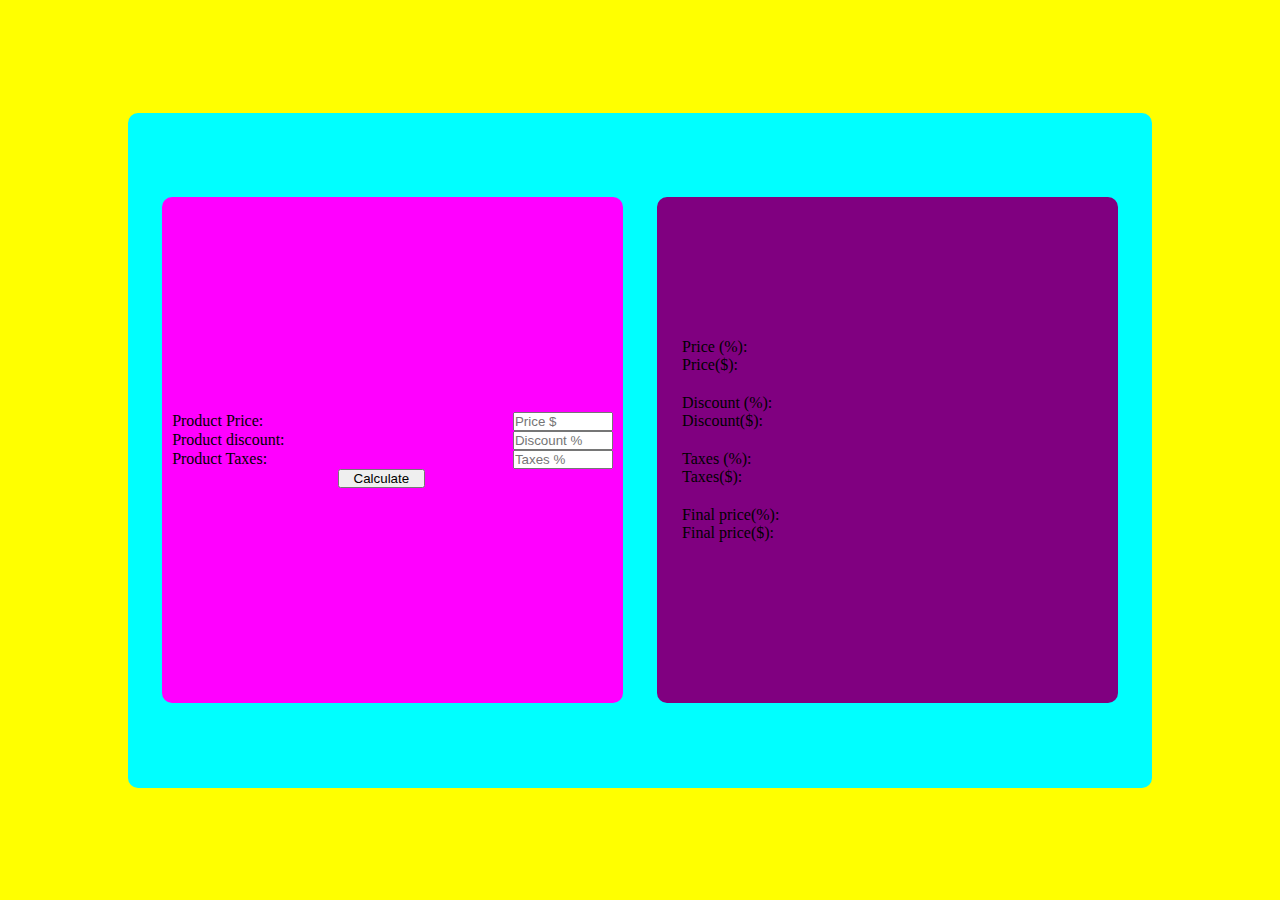
==== 02 - Prices & Discounts/index.html @ eb7118bd "Adding price&discounts interface" ====
<!DOCTYPE html>
<html lang="en">
    <head>
        <meta charset="UTF-8"/>
        <meta http-equiv="X-UA-Compatible" content="IE=edge"/>
        <meta name="viewport" content="width=device-width, initial-scale=1.0"/>
        <link rel="stylesheet" href="./src/styles/css/prices&Discounts.css"/>
        <title>Prices & Discounts</title>
    </head>
    <body>
        <main>
            <section class = "card-container">
                <div class = "card-container__form">
                    <form action="">
                        <label for="pprice">Product Price: </label>
                        <input class="input_number" type="number" name="pprice" id="pprice" placeholder="Price $"/>

                        <label for="pdiscount">Product discount: </label>
                        <input class="input_number" type="number" name="pdiscount" id="pdiscount" placeholder="Discount %"/>
                        
                        <label for="pTaxes">Product Taxes: </label>
                        <input class="input_number" type="number" name="pTaxes" id="pTaxes" placeholder="Taxes %"/>

                        <input id="formbutton" type="button" value="Calculate" onclick="pCalculations()">
                    </form>
                </div>

                <div class="card-container__result">
                    <p>Price (%):<span class="percentaje-price"></span></p>
                    <p>Price($):<span class="money-price"></span></p>

                    <p>Discount (%):<span class="percentaje-discount"></span></p>
                    <p>Discount($):<span class="money-discount"></span></p>

                    <p>Taxes (%):<span class="percentaje-taxes"></span></p>
                    <p>Taxes($):<span class="money-taxes"></span></p>
                    
                    <p>Final price(%):<span class="percentaje-finalprice"></span></p>
                    <p>Final price($):<span class="money-finalprice"></span></p>
                </div>
            </section>
        </main>
        
        <script src="./src/scripts/js/prices&Discounts.js"></script>
    </body>
</html>
---- 02 - Prices & Discounts/src/styles/css/prices&Discounts.css ----
:root {
    --primary-txt-color: #000000;
}

* {
    box-sizing: border-box;
    padding: 0px;
    margin: 0px;
}

html {
    font-size: 62.5%;
}

body {
    font-size: 1.6rem;
}

main {
    width: 100%;
    height: 100vh;
    display: flex;
    background-color: yellow;
}

section {
    width: 80%;
    height: 75%;
    margin: 0 auto;
    align-self: center;
    display: flex;
    justify-content: space-evenly;
    align-items: center;
    background-color: cyan;
    border-radius: 10px;
}

section .card-container__form {
    width: 45%;
    height: 75%;
    background-color: magenta;
    border-radius: 10px;
    display: flex;
    flex-direction: column;
    justify-content: center;
}

section .card-container__form form {
    display: grid;
    grid-template-columns: 1fr 1fr 1fr 1fr 1fr;
    grid-template-rows: 1fr 1fr 1fr 1fr;
}

section .card-container__form form label {
    grid-column: 1 / 4;
    margin-left: 10px;
}

section .card-container__form #formbutton {
    grid-column: 3 / 4;
    grid-row: 4 / 5;
}

section .card-container__form .input_number {
    width: 100px;
    margin-right: 10px;
    grid-column: 5 / 6;
}



section .card-container__result {
    width: 45%;
    height: 75%;
    display: flex;
    flex-direction: column;
    justify-content: center;
    align-items: baseline;
    background-color: purple;
    border-radius: 10px;
}

section .card-container__result :nth-child(2n+1) {
    margin-left: 25px;
}

section .card-container__result :nth-child(2n) {
    margin-bottom: 20px;
    margin-left: 25px;
}
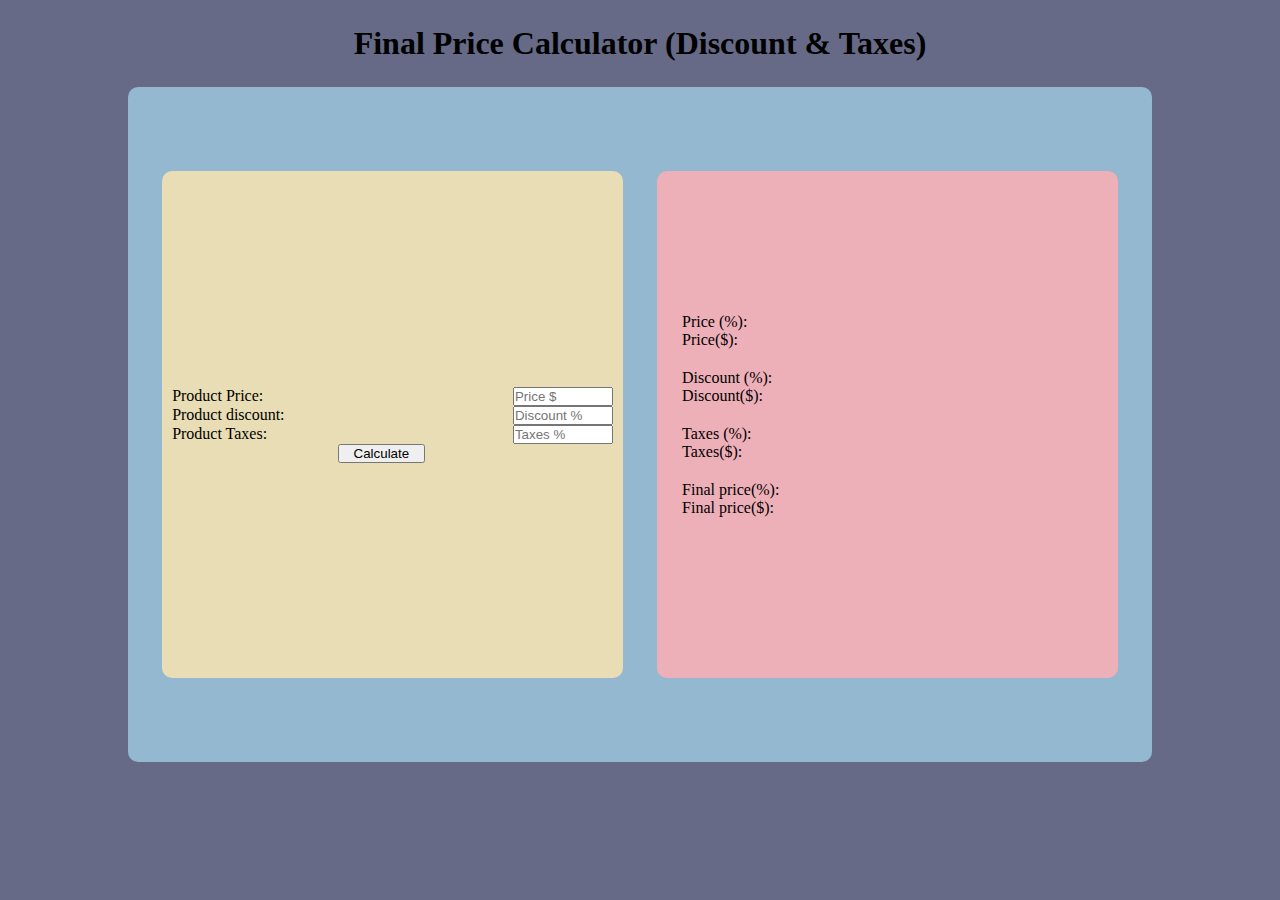
==== commit 87585801: "Adding some changes" ====
--- a/02 - Prices & Discounts/index.html
+++ b/02 - Prices & Discounts/index.html
@@ -9,9 +9,10 @@
     </head>
     <body>
         <main>
+            <h1>Final Price Calculator  (Discount & Taxes)</h1>
             <section class = "card-container">
                 <div class = "card-container__form">
-                    <form action="">
+                    <form action="#">
                         <label for="pprice">Product Price: </label>
                         <input class="input_number" type="number" name="pprice" id="pprice" placeholder="Price $"/>
 
@@ -26,17 +27,17 @@
                 </div>
 
                 <div class="card-container__result">
-                    <p>Price (%):<span class="percentaje-price"></span></p>
-                    <p>Price($):<span class="money-price"></span></p>
+                    <p>Price (%):<span id="print-percentaje-price"></span></p>
+                    <p>Price($):<span id="print-money-price"></span></p>
 
-                    <p>Discount (%):<span class="percentaje-discount"></span></p>
-                    <p>Discount($):<span class="money-discount"></span></p>
+                    <p>Discount (%):<span id="print-percentaje-discount"></span></p>
+                    <p>Discount($):<span id="print-money-discount"></span></p>
 
-                    <p>Taxes (%):<span class="percentaje-taxes"></span></p>
-                    <p>Taxes($):<span class="money-taxes"></span></p>
+                    <p>Taxes (%):<span id="print-percentaje-taxes"></span></p>
+                    <p>Taxes($):<span id="print-money-taxes"></span></p>
                     
-                    <p>Final price(%):<span class="percentaje-finalprice"></span></p>
-                    <p>Final price($):<span class="money-finalprice"></span></p>
+                    <p>Final price(%):<span id="print-percentaje-finalprice"></span></p>
+                    <p>Final price($):<span id="print-money-finalprice"></span></p>
                 </div>
             </section>
         </main>
--- a/02 - Prices & Discounts/src/styles/css/prices&Discounts.css
+++ b/02 - Prices & Discounts/src/styles/css/prices&Discounts.css
@@ -19,8 +19,13 @@
 main {
     width: 100%;
     height: 100vh;
-    display: flex;
-    background-color: yellow;
+    background-color: #666A86;
+}
+
+h1 {
+    text-align: center;
+    margin-bottom: 25px;
+    padding-top: 25px;
 }
 
 section {
@@ -31,14 +36,14 @@
     display: flex;
     justify-content: space-evenly;
     align-items: center;
-    background-color: cyan;
+    background-color: #95B8D1;
     border-radius: 10px;
 }
 
 section .card-container__form {
     width: 45%;
     height: 75%;
-    background-color: magenta;
+    background-color: #E8DDB5;
     border-radius: 10px;
     display: flex;
     flex-direction: column;
@@ -76,7 +81,7 @@
     flex-direction: column;
     justify-content: center;
     align-items: baseline;
-    background-color: purple;
+    background-color: #EDAFB8;
     border-radius: 10px;
 }
 
